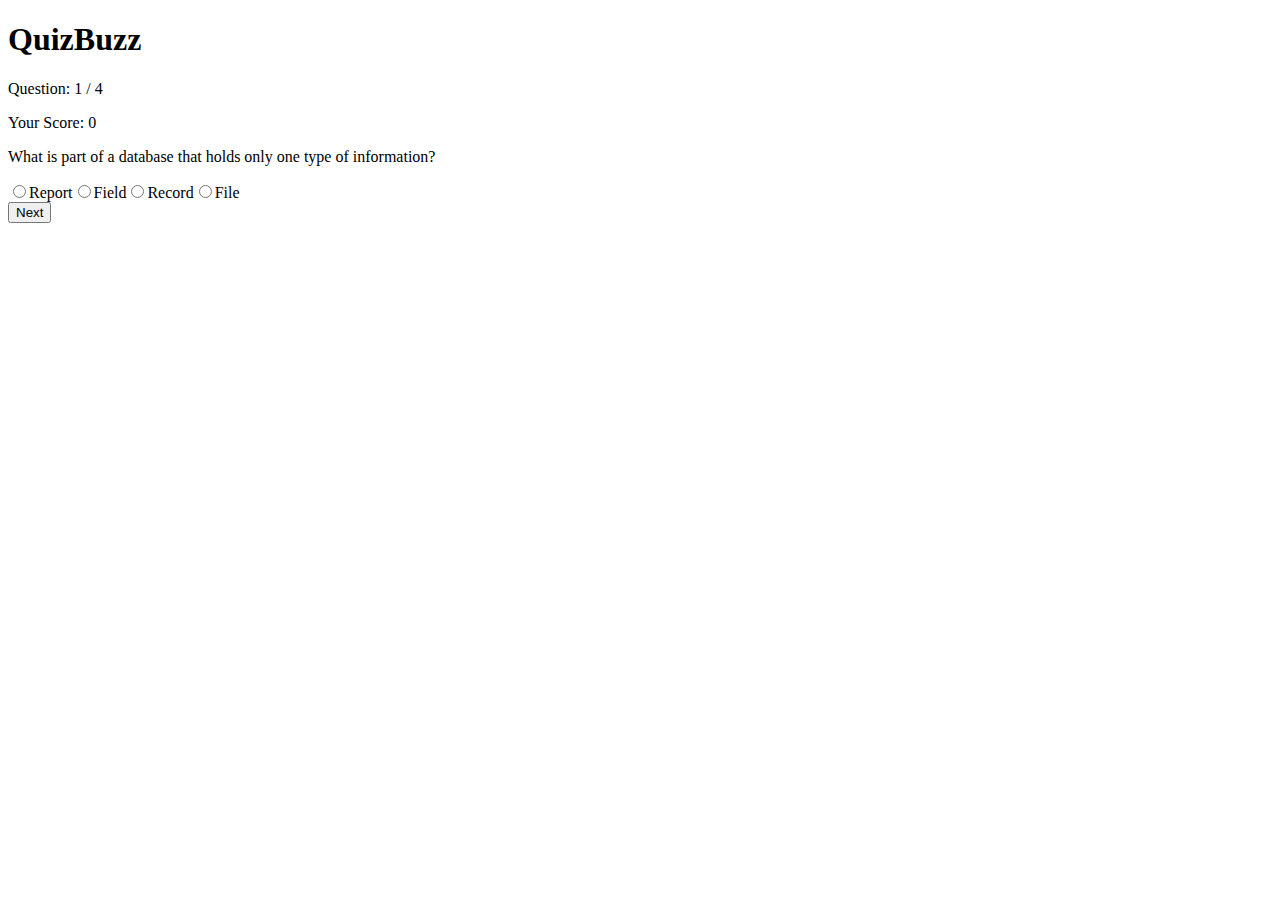
==== assignments/4-quiz/quiz/index.html @ 56a176aa "quiz" ====
<!DOCTYPE html>
<html lang="en">
  <head>
    <meta charset="UTF-8" />
    <meta name="viewport" content="width=device-width, initial-scale=1.0" />
    <title>Quiz App</title>
    <link rel="stylesheet" href="style.css" />
  </head>
  <body>
    <div class="root">
    </div>
    <script src="./index.js"></script>
  </body>
</html>
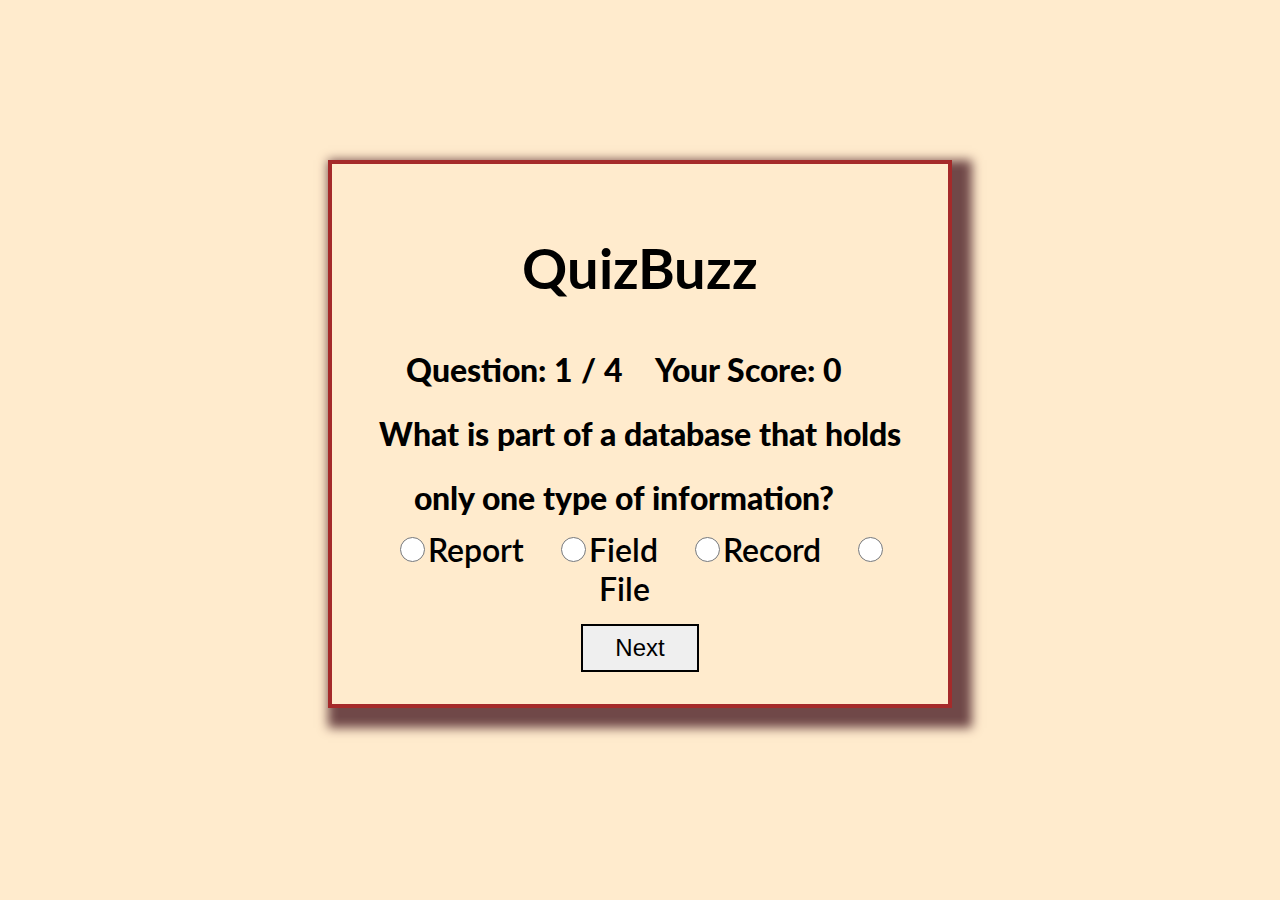
==== commit 74967ea5: "quizzz" ====
--- a/assignments/4-quiz/quiz/index.html
+++ b/assignments/4-quiz/quiz/index.html
@@ -4,6 +4,7 @@
     <meta charset="UTF-8" />
     <meta name="viewport" content="width=device-width, initial-scale=1.0" />
     <title>Quiz App</title>
+    <link href="https://fonts.googleapis.com/css2?family=Lato:wght@100&display=swap" rel="stylesheet">
     <link rel="stylesheet" href="style.css" />
   </head>
   <body>
--- a/assignments/4-quiz/quiz/style.css
+++ b/assignments/4-quiz/quiz/style.css
@@ -0,0 +1,47 @@
+body {
+    font-family: 'Lato', sans-serif;
+    font-weight: 600;
+    background-color: blanchedalmond;
+}
+.root {
+    text-align: center;
+    /* color: black; */
+    margin-top: 10rem;
+    border: 4px solid brown;
+    margin-left: 20rem;
+    margin-right: 20rem;
+    padding: 2rem;
+    /* background-color: rgb(212, 173, 193); */
+    box-shadow: 10px 10px 10px 10px #704848;
+}
+h1 {
+    font-size: 3.5rem;
+    color: black;
+}
+button {
+    margin-top: 1rem;
+    font-size: 1.5rem;
+    padding-right: 2rem;
+    padding-left: 2rem;
+    padding-top: 0.5rem;
+    padding-bottom: 0.5rem;
+    color: black;
+    border: black solid 2px;
+}
+p {
+    color: black;
+    font-weight: 900;
+    font-size: 2rem;
+    display: inline;
+    margin-right: 2rem;
+    line-height: 2;
+}
+label{
+    font-size: 2rem;
+    margin-right: 2rem;
+}
+input {
+    height: 25px;
+    width: 25px;
+    background-color: #eee;
+}